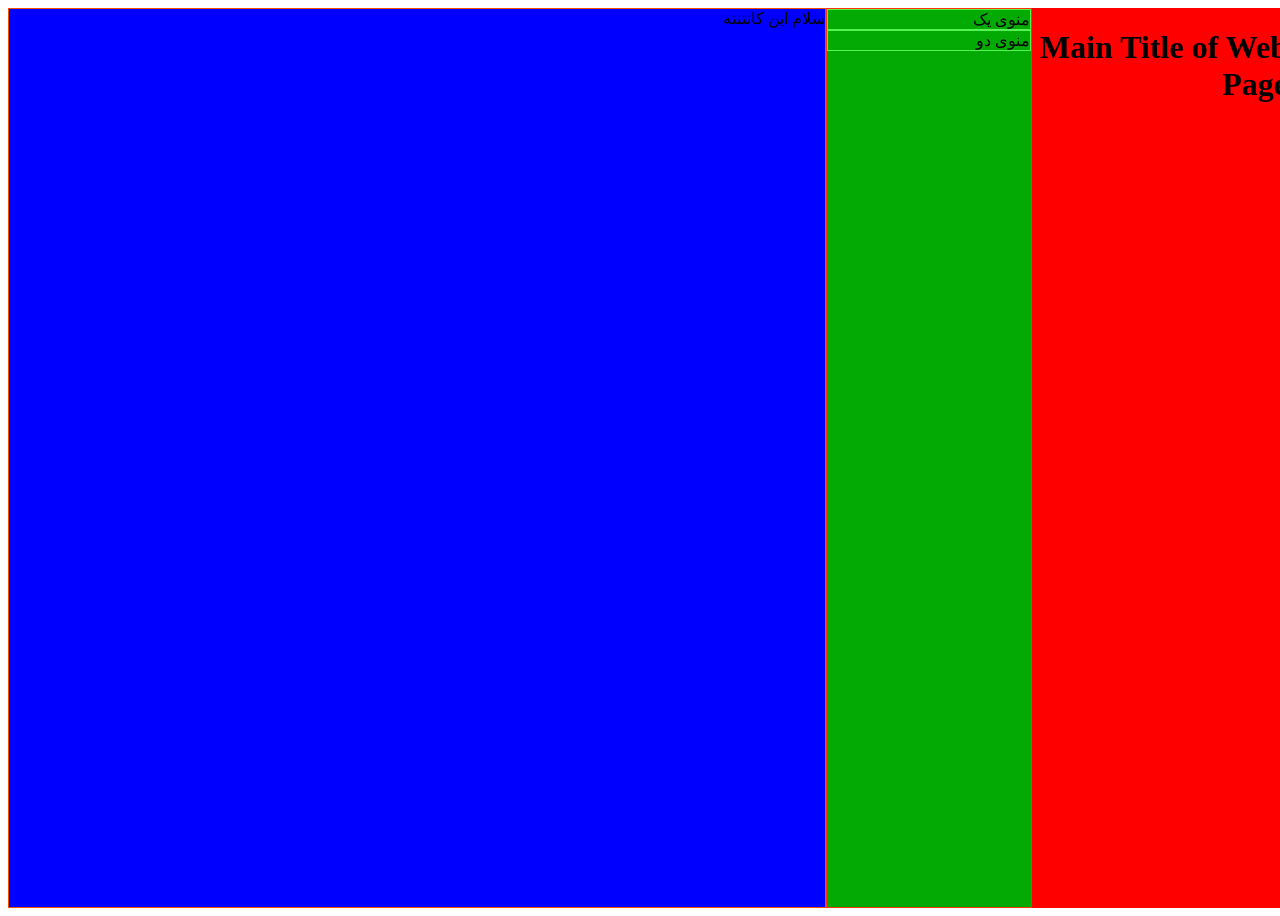
==== index.html @ 30535fc1 "initial commit" ====
<html>
    <head>
        <title>
            سایت تست
        </title>
        <link rel="stylesheet" href="style.css">
        <style>
            #content {
                background-color: blue;
            }
        </style>
    </head>
    <body>
        <div class="div-body" id="head" style="background-color:#ff0000;">
            <h1 style="margin-bottom:0;">Main Title of Web Page</h1>
        </div>
        <div class="div-body" id="menu" style="background-color: rgb(3, 170, 3);">
            <div class="item">
            منوی یک
            </div>

            <div class="item">
                منوی دو
            </div>
        </div>

        <div class="div-body" id="content">
            سلام این کانتنته
        </div>
    </body>
</html>
---- style.css ----
#menu {
    border: solid 1px #ff3400;
    width: 20%;
    display: block;
    position: relative;
}
#content {
    border: solid 1px #f44d00; 
    width: 80%;
    display: block;
    position: relative;
}
.item {
    border: solid 1px #56f450;
}
.item:hover{
    background-color: red;
    cursor: pointer;
}
body {
    display: inline-flex;
    width: 100%;
    direction: rtl;
    height: 100%;
}
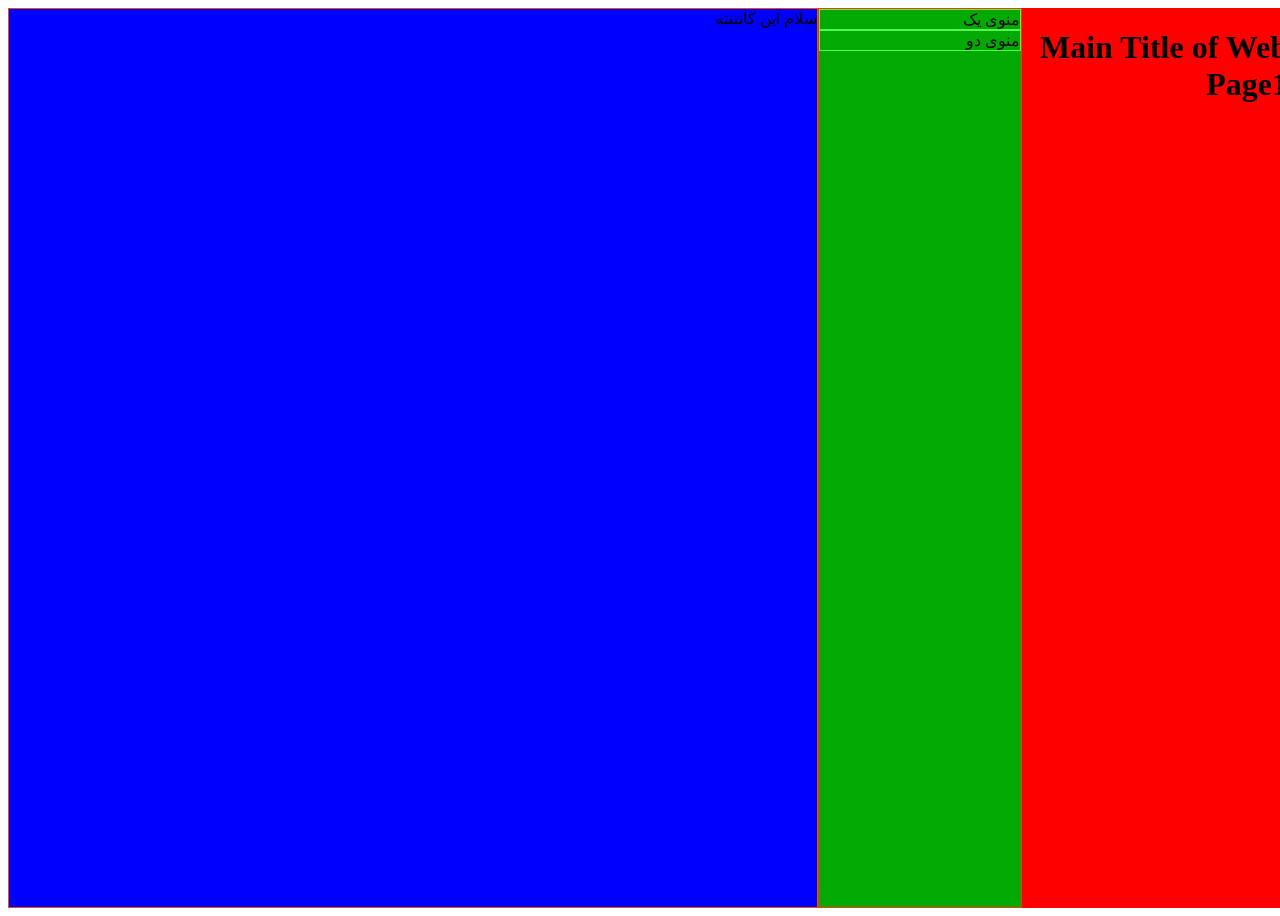
==== commit 9ddf9943: "testing" ====
--- a/index.html
+++ b/index.html
@@ -12,7 +12,7 @@
     </head>
     <body>
         <div class="div-body" id="head" style="background-color:#ff0000;">
-            <h1 style="margin-bottom:0;">Main Title of Web Page</h1>
+            <h1 style="margin-bottom:0;">Main Title of Web Page1</h1>
         </div>
         <div class="div-body" id="menu" style="background-color: rgb(3, 170, 3);">
             <div class="item">
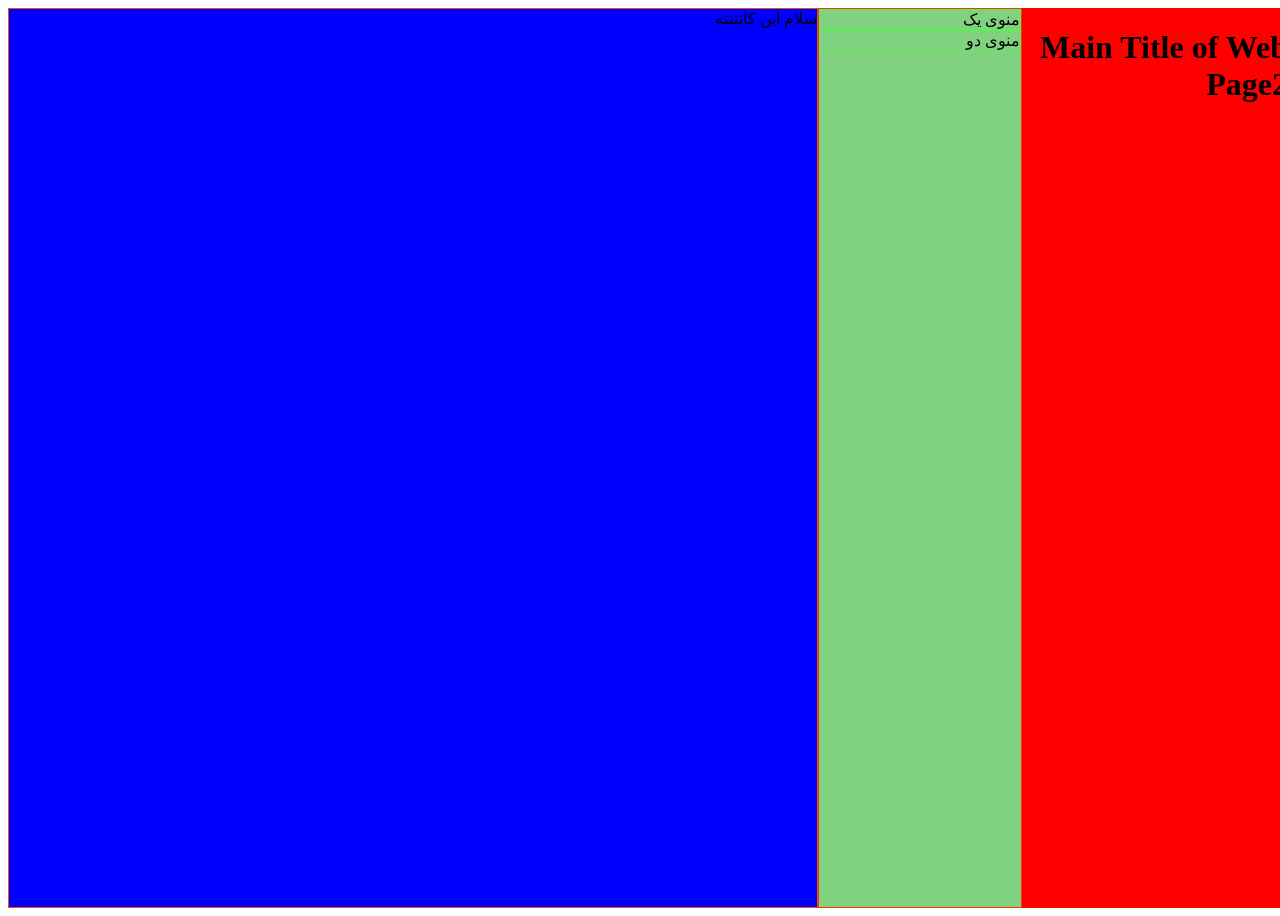
==== commit 08228e82: "testing" ====
--- a/index.html
+++ b/index.html
@@ -12,9 +12,9 @@
     </head>
     <body>
         <div class="div-body" id="head" style="background-color:#ff0000;">
-            <h1 style="margin-bottom:0;">Main Title of Web Page1</h1>
+            <h1 style="margin-bottom:0;">Main Title of Web Page2</h1>
         </div>
-        <div class="div-body" id="menu" style="background-color: rgb(3, 170, 3);">
+        <div class="div-body" id="menu" style="background-color: rgb(128, 209, 128);">
             <div class="item">
             منوی یک
             </div>
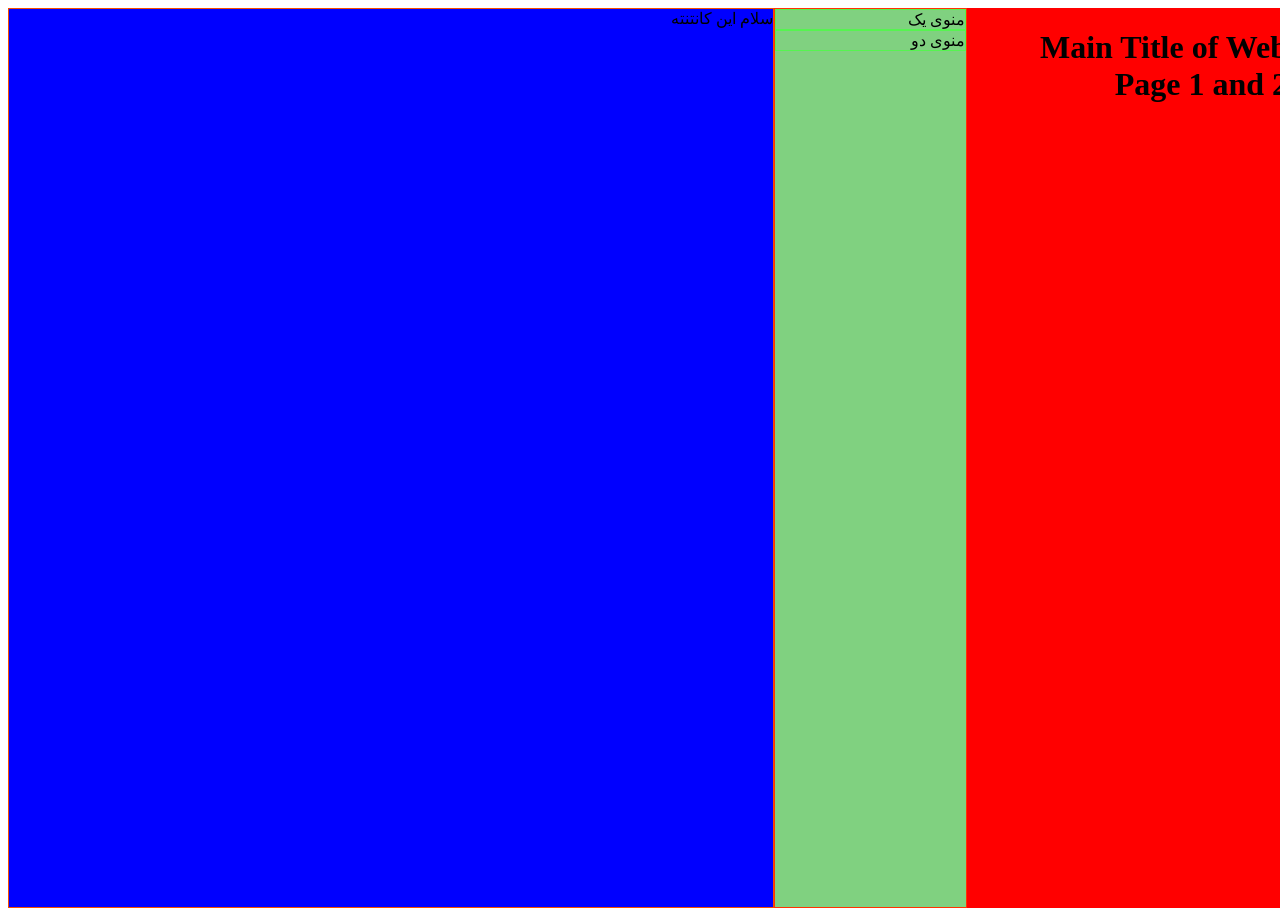
==== commit 0f0b6a46: "testing" ====
--- a/index.html
+++ b/index.html
@@ -12,7 +12,7 @@
     </head>
     <body>
         <div class="div-body" id="head" style="background-color:#ff0000;">
-            <h1 style="margin-bottom:0;">Main Title of Web Page2</h1>
+            <h1 style="margin-bottom:0;">Main Title of Web Page 1 and 2</h1>
         </div>
         <div class="div-body" id="menu" style="background-color: rgb(128, 209, 128);">
             <div class="item">
